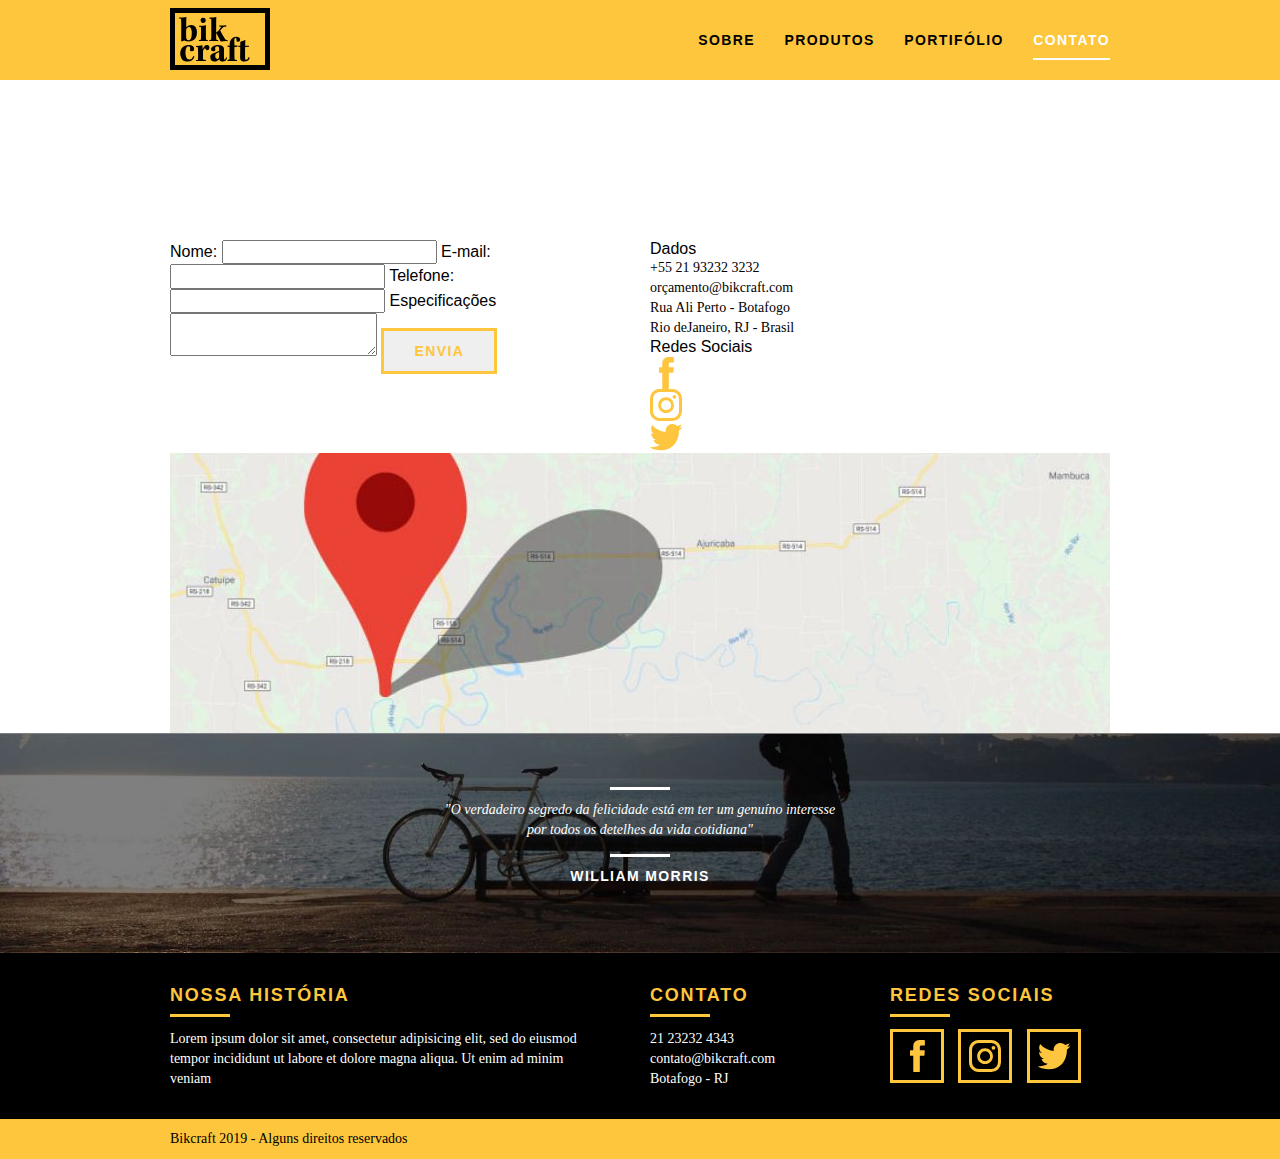
==== web/contato.html @ 55111ab6 "Adicionar responsividade ao header" ====
<!DOCTYPE html>
<html lang="pt-br">
<head>
	<meta charset="utf-8">
	<link rel="stylesheet" href="css/normalize.css">
	<link rel="stylesheet" href="css/reset.css">
	<link rel="stylesheet" href="css/grid.css">
	<link rel="stylesheet" href="css/estilo.css">
	<link rel="stylesheet" href="css/contato.css">
	<link rel="stylesheet" href="css/responsivo.css">
	<script src="js/script.js" defer></script>
	<title>Bikcraft - Contato</title>
</head>
<body>
	<header class="header">
		<div class="container">
			<a href="index.html" class="grid-4"><img src="img/bikcraft.svg" alt="Logo da Bikcraft"></a>
			<nav class="menu_header grid-12">
				<ul>
					<li><a href="sobre.html">Sobre</a></li>
					<li><a href="produtos.html">Produtos</a></li>
					<li><a href="portifolio.html">Portifólio</a></li>
					<li><a href="contato.html" class="menu_ativo">Contato</a></li>
				</ul>
			</nav>
		</div>
	</header>
	<section class="introducao_interna interna_produtos">
		<div class="container">
			<h1>Contato</h1>
			<p>tire suas dúvidas com a gente</p>
		</div>
	</section><!--Fecha introdução interna-->
	<section class="container contato">
		<form id="form_contato" class="grid-8 form">
			<label for="nome">Nome:</label>
			<input type="text" name="nome" id="nome">
			<label for="email">E-mail:</label>
			<input type="text" name="email" id="email">
			<label for="telefone">Telefone:</label>
			<input type="text" name="telefone" id="telefone">
			<label for="espec">Especificações</label>
			<textarea name="espec" id="espec"></textarea>
			<button type="submit" class="btn preto">Envia</button>
		</form>
		<div class="contato_dados grid-8">
			<h3>Dados</h3>
			<p>+55 21 93232 3232</p>
			<p>orçamento@bikcraft.com</p>
			<p>Rua Ali Perto - Botafogo</p>
			<p>Rio deJaneiro, RJ - Brasil</p>
			<h3>Redes Sociais</h3>
			<ul>
				<li onmouseover="mudarIcone(7)" onmouseout="mudarIcone(10)"><a href="http://facebook.com" target="_blank"><img src="img/sociais/facebook.svg" alt="Icone Facebook"></a></li>
				<li onmouseover="mudarIcone(8)" onmouseout="mudarIcone(11)"><a href="http://instagram.com" target="_blank"><img src="img/sociais/instagram.svg" alt="Icone Instagram"></a></li>
				<li onmouseover="mudarIcone(9)" onmouseout="mudarIcone(12)"><a href="http:/twitter.com" target="_blank"><img src="img/sociais/twitter.svg" alt="Icone Twitter"></a></li>
			</ul>
		</div>
		<a href="http://google.com" target="_blank" class="contato grid-16"><img src="img/endereço-bikcraft.jpg" alt="endereço-bikcraft"></a>
	</section>
	<section class="quebra">
		<blockquote class="quote-externo container">
			<p>"O verdadeiro segredo da felicidade está em ter um genuíno interesse por todos os detelhes da vida cotidiana"</p>
			<cite>WILLIAM MORRIS</cite>
		</blockquote>
	</section>
	<footer>
		<div class="footer">
			<div class="container">
				<div class="grid-8 footer_historia">
					<h3>Nossa História</h3>
					<p>Lorem ipsum dolor sit amet, consectetur adipisicing elit, sed do eiusmod
					tempor incididunt ut labore et dolore magna aliqua. Ut enim ad minim veniam</p>
				</div>
				<div class="grid-4 footer_contato">
					<h3>Contato</h3>
					<ul>
						<li>21 23232 4343</li>
						<li>contato@bikcraft.com</li>
						<li>Botafogo - RJ</li>
					</ul>
				</div>
				<div class="grid-4 footer_redes">
					<h3>Redes sociais</h3>
					<ul>
						<li onmouseover="mudarIcone(1)" onmouseout="mudarIcone(4)"><a href="http://facebook.com" target="_blank"><img src="img/sociais/facebook.svg" alt="Icone Facebook"></a></li>
						<li onmouseover="mudarIcone(2)" onmouseout="mudarIcone(5)"><a href="http://instagram.com" target="_blank"><img src="img/sociais/instagram.svg" alt="Icone Instagram"></a></li>
						<li onmouseover="mudarIcone(3)" onmouseout="mudarIcone(6)"><a href="http:/twitter.com" target="_blank"><img src="img/sociais/twitter.svg" alt="Icone Twitter"></a></li>
				</div>
			</div>
		</div>
		<div class="copy">
			<div class="container">
				<p class="grid-16">Bikcraft 2019 - Alguns direitos reservados</p>
			</div>
		</div>
	</footer>
</body>
</html>
---- web/css/grid.css ----
*, *:before, *:after {
  -webkit-box-sizing: border-box; 
  -moz-box-sizing: border-box; 
  box-sizing: border-box;
}

.container {
	width: 960px;
	margin: 0 auto;
	padding: 0px;
	position: relative;
}

.container:after, .container:before {
	content: " ";
	display: table;
}

.container:after {
	clear: both;
}

.grid-1, .grid-2, .grid-3, .grid-4, .grid-5, .grid-6, .grid-7, .grid-8, .grid-9, .grid-10, .grid-11, .grid-12, .grid-13, .grid-14, .grid-15, .grid-16, .grid-1-3 {
	float: left;
	margin-left: 10px;
	margin-right: 10px;
}

.grid-1 	{width: 40px;}
.grid-2 	{width: 100px;}
.grid-3 	{width: 160px;}
.grid-4 	{width: 220px;}
.grid-5 	{width: 280px;}
.grid-6 	{width: 340px;}
.grid-7 	{width: 400px;}
.grid-8 	{width: 460px;}
.grid-9 	{width: 520px;}
.grid-10 	{width: 580px;}
.grid-11 	{width: 640px;}
.grid-12 	{width: 700px;}
.grid-13 	{width: 760px;}
.grid-14 	{width: 820px;}
.grid-15 	{width: 880px;}
.grid-16 	{width: 940px;}
.grid-1-3	{width: 300px;}

@media only screen and (max-width: 979px){

	.container{
		width: 768px;
	}

	.grid-1 {width: 28px;}
	.grid-2 {width: 76px;}
	.grid-3 {width: 124px;}
	.grid-4 {width: 172px;}
	.grid-5 {width: 220px;}
	.grid-6 {width: 268px;}
	.grid-7 {width: 316px;}
	.grid-8 {width: 364px;}
	.grid-9 {width: 412px;}
	.grid-10 {width: 460px;}
	.grid-11 {width: 508px;}
	.grid-12 {width: 556px;}
	.grid-13 {width: 604px;}
	.grid-14 {width: 652px;}
	.grid-15 {width: 700px;}
	.grid-16 {width: 748px;}
	.grid-1-3{width: 236px;}
}

@media only screen and (max-width: 787px){

	.container{
		width: 300px;
	}

	.grid-1, .grid-2, .grid-3, .grid-4, .grid-5, .grid-6, .grid-7, .grid-8, .grid-9, .grid-10, .grid-11, .grid-12, .grid-13, .grid-14, .grid-15, .grid-16, .grid-1-3 {
		width: 300px;
		margin: 0 0 20px 0;
		float: none;
	}
}
---- web/css/estilo.css ----
/*Estilos gerais*/

body{
	font-family: Arial, Helvetica, sans-serif;
}

p{
	font-family: Georgia, "Times New Roman", serif;
	font-size: 14px;
	line-height: 20px;
}

img{
	max-width: 100%;
	display: block;
}

.img_centro{
	margin: 0 auto;
}

.btn{
	padding: 10px 30px;
	border: 3px solid #FEC63C;
	font-size: 14px;
	font-weight: bold;
	letter-spacing: 0.1em;
	text-transform: uppercase;
	line-height: 20px;
	color: #FEC63C;
}

.branco:hover{
	color: #fff;
	border-color: #fff;
}

.preto:hover{
	color: #000;
	border-color: #000;
}

.subtitulo{
	margin-bottom: 40px;
	font-size: 24px;
	font-weight: bold;
	text-align: center;
	text-transform: uppercase;
	letter-spacing: 0.1em;
	line-height: 30px;
	color: #000;
}

.subtitulo:after{
	content: "";
	width: 60px;
	height: 3px;
	margin: 8px auto;
	background-color: #000;
	display: block;
}

/*Header*/

.header{
	width: 100%;
	height: 80px;
	padding: 8px 0;
	background-color: #FEC63C;
	position: fixed;
	top: 0;
	z-index: 2;
}

.menu_header{
	text-align: right;
}

.menu_header li{
	display: inline-block;
	margin-top: 22px;
	margin-left: 25px;
}

.menu_header a{
	padding: 10px 0px;
	font-size: 14px;
	font-weight: bold;
	letter-spacing: 0.1em;
	text-transform: uppercase;
	line-height: 20px;
	color: #000;
}

.menu_header a:hover{
	color: #fff;
}

a.menu_ativo{
	border-bottom: 2px solid #fff;
	color: #fff;
}

/*Introdução*/

.introducao{
	max-width: 100vw;
	height: 380px;
	padding-top: 80px;
	margin-top: 80px;
	text-align: center;
	background: url("../img/bg.jpg") no-repeat center;
	background-size: cover;
}

.introducao h1{
	font-size: 48px;
	font-weight: bold;
	text-transform: uppercase;
	color: #fff;
}

.quote-externo{
	max-width: 320px;
	margin: 0 auto 40px;
	color: #fff;
}

.quote-externo p{
	font-style: italic;
}

.quote-externo p:before, .quote-externo p:after{
	content:"";
	width: 60px;
	height: 3px;
	margin: 14px auto 10px;
	background-color: #fff;
	display: block;
}

.quote-externo cite{
	font-size: 14px;
	font-style: normal;
	font-weight: bold;
	letter-spacing: 0.1em;
}

/*Introdução interna*/

.introducao_interna{
	max-width: 100vw;
	height: 160px;
	padding: 30px 0;
	margin-top: 80px;
	text-align: center;
	color: #fff;
}

.introducao_interna h1{
	font-size: 36px;
	font-weight: bold;
	text-transform: uppercase;
}

.introducao_interna h1:after{
	content:"";
	width: 60px;
	height: 3px;
	margin: 7px auto;
	background-color: #fff;
	display: block;
}

/*Produtos*/

.produtos{
	padding: 60px 0;
}

.produtos_icone{
	padding: 20px;
	margin-bottom: 10px;  
	background-color: #000;
}

.lista_produtos li{
	height: 300px;
	text-align: center;
	background-color: #FEC63C;
}

.lista_produtos h3{
	font-size: 18px;
	font-weight: bold;
	letter-spacing: 0.1em;
	text-transform: uppercase;
	line-height: 25px;
}

.lista_produtos h3:after{
	content: "";
	width: 60px;
	height: 3px;
	margin: 2px auto 10px;
	background-color: #000;
	display: block;
}

.lista_produtos p{
	padding: 0 20px 10px;
}

.call-to-action{
	padding-top: 30px;
	text-align: center;
	clear: both;
}

.call-to-action p{
	margin-bottom: 20px;
}

/*Portifólio*/

.portifolio{
	height: 820px;
	padding: 40px 0;
	background-color: #000;
}

.portifolio .subtitulo{
	color: #FEC63C;
}

.portifolio .subtitulo:after{
	background-color: #FEC63C;
}

.portifolio .grid-16{
	margin-top: 20px;
}

.portifolio .call-to-action p{
	color: #fff;
}

/*Qualidade*/

.qualidade{
	padding: 60px 0px;
}

.qualidade li{
	padding: 5px 20px 0;
	text-align: center;
}

.qualidade h3{
	font-size: 18px;
	font-weight: bold;
	letter-spacing: 0.1em;
	text-transform: uppercase;
	line-height: 25px;
}

.qualidade h3:after{
	content: "";
	width: 60px;
	height: 3px;
	margin: 6px auto 10px;
	background-color: #000;
	display: block;
}

/*Quebra*/

.quebra{
	max-width: 100vw;
	height: 220px;
	padding-top: 40px;
	background: url("../img/bg-footer.jpg") no-repeat center;
	background-size: cover;
	text-align: center;
}

.quebra .quote-externo{
	max-width: 400px;
}

/*Footer*/

.footer{
	max-width: 100vw;
	padding: 30px 0;
	color: #fff;
	background-color: #000;
}

.footer h3{
	font-size: 18px;
	font-weight: bold;
	letter-spacing: 0.1em;
	text-transform: uppercase;
	line-height: 25px;
	color: #FEC63C;
}

.footer h3:after{
	content: "";
	width: 60px;
	height: 3px;
	margin: 6px 0 12px;
	background-color: #FEC63C;
	display: block;	
}

.footer_historia{
	padding-right: 40px;
}

.footer_contato li{
	font-size: 14px;
	font-family: Georgia, "Times New Roman", serif;
	line-height: 20px;
}

.footer_redes li{
	width: 54px;
	height: 54px;
	margin-right: 10px;
	text-align: center;
	display: inline-block;
}

.footer_redes a{
	padding: 8px;
	border: 3px solid #FEC63C;
	display: inline-block;
}

.footer_redes a:hover{
	border-color: #fff;
}

.copy{
	max-width: 100vw;
	padding: 10px 0;
	background-color: #FEC63C;
}
---- web/css/responsivo.css ----
/*Modelo para tablet*/

@media only screen and (max-width: 979px){
	.introducao{
		background: url("../img/bg-mobile.jpg") no-repeat center;
		background-size: cover;
	}
}

/*Modelo para smartphone*/

@media only screen and (max-width: 787px){

	/*Header*/
	.header{
		height: auto;
		padding-bottom: 0;
		position: relative;
	}

	.header img{
		margin: 0 auto 20px;
	}

	.menu_header{
		text-align: center;
	}

	.menu_header li{
		margin: 5px;
	}

	.menu_header a{
		width: 136px;
		border:4px solid #000;
		display: block;
		float: left;
	}

	.menu_header a:hover{
		border-color: #fff;
	}

	/*Introdução*/

	.introducao{
		margin-top: 0;
		padding-top: 20px;
	}
}
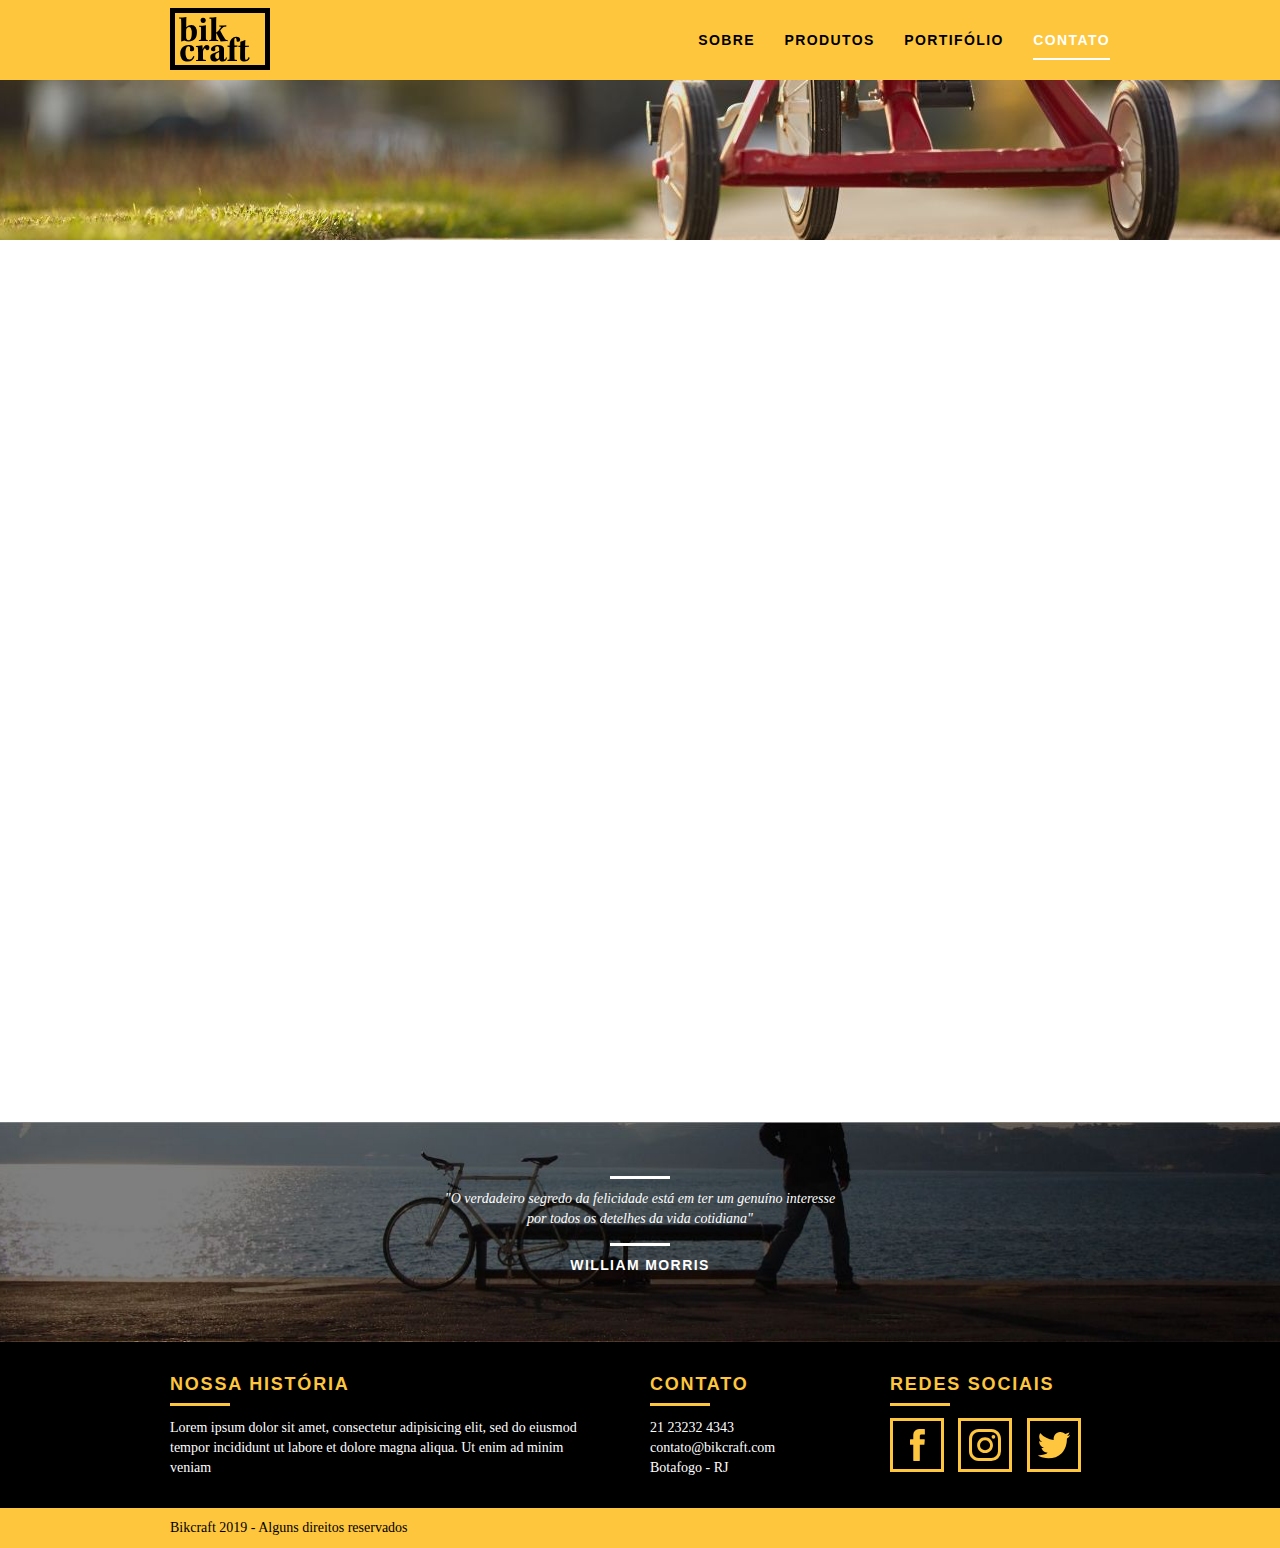
==== commit c3161147: "Ajustar SEO e Reajustar css" ====
--- a/web/contato.html
+++ b/web/contato.html
@@ -2,19 +2,23 @@
 <html lang="pt-br">
 <head>
 	<meta charset="utf-8">
-	<link rel="stylesheet" href="css/normalize.css">
-	<link rel="stylesheet" href="css/reset.css">
-	<link rel="stylesheet" href="css/grid.css">
-	<link rel="stylesheet" href="css/estilo.css">
-	<link rel="stylesheet" href="css/contato.css">
-	<link rel="stylesheet" href="css/responsivo.css">
+	<meta property="og:type" content="website">
+	<meta property="og:title" content="Bikcraft - Contato - 21 9999 9999">
+	<meta property="og:description" content="Compre sua bicicleta personalizada na Bikcraft. Possuímos modelos de passeio, retrô e para esportes.">
+	<meta property="og:url" content="#">
+	<meta property="og:image" content="#">
+	<meta name="viewport" content="width=device-width, initial-scale=1">
+	<link rel="shortcut icon" href="img/favicon.ico">
+	<link rel="stylesheet" type="text/css" href="estilo.css">
+	<script>document.documentElement.classList.add('js')</script>
+	<script src="js/simple-anime.js" defer></script>
 	<script src="js/script.js" defer></script>
-	<title>Bikcraft - Contato</title>
+	<title>Bikcraft - Contato - 21 9999 9999</title>
 </head>
 <body>
 	<header class="header">
 		<div class="container">
-			<a href="index.html" class="grid-4"><img src="img/bikcraft.svg" alt="Logo da Bikcraft"></a>
+			<a href="index.html" class="grid-4"><img src="img/bikcraft.svg" alt="Logo da Bikcraft" id="logo" onmouseover="mudarIcone(13)" onmouseout="mudarIcone(14)"></a>
 			<nav class="menu_header grid-12">
 				<ul>
 					<li><a href="sobre.html">Sobre</a></li>
@@ -27,11 +31,11 @@
 	</header>
 	<section class="introducao_interna interna_produtos">
 		<div class="container">
-			<h1>Contato</h1>
-			<p>tire suas dúvidas com a gente</p>
+			<h1 data-anime="400" class="descendo">Contato</h1>
+			<p data-anime="800" class="descendo">tire suas dúvidas com a gente</p>
 		</div>
 	</section><!--Fecha introdução interna-->
-	<section class="container contato">
+	<section class="container contato descendo" data-anime="1200">
 		<form id="form_contato" class="grid-8 form">
 			<label for="nome">Nome:</label>
 			<input type="text" name="nome" id="nome">
@@ -53,17 +57,17 @@
 			<ul>
 				<li onmouseover="mudarIcone(7)" onmouseout="mudarIcone(10)"><a href="http://facebook.com" target="_blank"><img src="img/sociais/facebook.svg" alt="Icone Facebook"></a></li>
 				<li onmouseover="mudarIcone(8)" onmouseout="mudarIcone(11)"><a href="http://instagram.com" target="_blank"><img src="img/sociais/instagram.svg" alt="Icone Instagram"></a></li>
-				<li onmouseover="mudarIcone(9)" onmouseout="mudarIcone(12)"><a href="http:/twitter.com" target="_blank"><img src="img/sociais/twitter.svg" alt="Icone Twitter"></a></li>
+				<li onmouseover="mudarIcone(9)" onmouseout="mudarIcone(12)"><a href="http://twitter.com" target="_blank"><img src="img/sociais/twitter.svg" alt="Icone Twitter"></a></li>
 			</ul>
 		</div>
 		<a href="http://google.com" target="_blank" class="contato grid-16"><img src="img/endereço-bikcraft.jpg" alt="endereço-bikcraft"></a>
 	</section>
-	<section class="quebra">
+	<div class="quebra">
 		<blockquote class="quote-externo container">
 			<p>"O verdadeiro segredo da felicidade está em ter um genuíno interesse por todos os detelhes da vida cotidiana"</p>
 			<cite>WILLIAM MORRIS</cite>
 		</blockquote>
-	</section>
+	</div>
 	<footer>
 		<div class="footer">
 			<div class="container">
@@ -85,7 +89,8 @@
 					<ul>
 						<li onmouseover="mudarIcone(1)" onmouseout="mudarIcone(4)"><a href="http://facebook.com" target="_blank"><img src="img/sociais/facebook.svg" alt="Icone Facebook"></a></li>
 						<li onmouseover="mudarIcone(2)" onmouseout="mudarIcone(5)"><a href="http://instagram.com" target="_blank"><img src="img/sociais/instagram.svg" alt="Icone Instagram"></a></li>
-						<li onmouseover="mudarIcone(3)" onmouseout="mudarIcone(6)"><a href="http:/twitter.com" target="_blank"><img src="img/sociais/twitter.svg" alt="Icone Twitter"></a></li>
+						<li onmouseover="mudarIcone(3)" onmouseout="mudarIcone(6)"><a href="http://twitter.com" target="_blank"><img src="img/sociais/twitter.svg" alt="Icone Twitter"></a></li>
+					</ul>
 				</div>
 			</div>
 		</div>
--- a/web/estilo.css
+++ b/web/estilo.css
@@ -0,0 +1,1417 @@
+/*Arquivo Normaliza*/
+
+/*! normalize.css v8.0.1 | MIT License | github.com/necolas/normalize.css */
+
+/* Document
+   ========================================================================== */
+
+/**
+ * 1. Correct the line height in all browsers.
+ * 2. Prevent adjustments of font size after orientation changes in iOS.
+ */
+
+html {
+  line-height: 1.15; /* 1 */
+  -webkit-text-size-adjust: 100%; /* 2 */
+}
+
+/* Sections
+   ========================================================================== */
+
+/**
+ * Remove the margin in all browsers.
+ */
+
+body {
+  margin: 0;
+}
+
+/**
+ * Render the `main` element consistently in IE.
+ */
+
+main {
+  display: block;
+}
+
+/**
+ * Correct the font size and margin on `h1` elements within `section` and
+ * `article` contexts in Chrome, Firefox, and Safari.
+ */
+
+h1 {
+  font-size: 2em;
+  margin: 0.67em 0;
+}
+
+/* Grouping content
+   ========================================================================== */
+
+/**
+ * 1. Add the correct box sizing in Firefox.
+ * 2. Show the overflow in Edge and IE.
+ */
+
+hr {
+  box-sizing: content-box; /* 1 */
+  height: 0; /* 1 */
+  overflow: visible; /* 2 */
+}
+
+/**
+ * 1. Correct the inheritance and scaling of font size in all browsers.
+ * 2. Correct the odd `em` font sizing in all browsers.
+ */
+
+pre {
+  font-family: monospace, monospace; /* 1 */
+  font-size: 1em; /* 2 */
+}
+
+/* Text-level semantics
+   ========================================================================== */
+
+/**
+ * Remove the gray background on active links in IE 10.
+ */
+
+a {
+  background-color: transparent;
+}
+
+/**
+ * 1. Remove the bottom border in Chrome 57-
+ * 2. Add the correct text decoration in Chrome, Edge, IE, Opera, and Safari.
+ */
+
+abbr[title] {
+  border-bottom: none; /* 1 */
+  text-decoration: underline; /* 2 */
+  text-decoration: underline dotted; /* 2 */
+}
+
+/**
+ * Add the correct font weight in Chrome, Edge, and Safari.
+ */
+
+b,
+strong {
+  font-weight: bolder;
+}
+
+/**
+ * 1. Correct the inheritance and scaling of font size in all browsers.
+ * 2. Correct the odd `em` font sizing in all browsers.
+ */
+
+code,
+kbd,
+samp {
+  font-family: monospace, monospace; /* 1 */
+  font-size: 1em; /* 2 */
+}
+
+/**
+ * Add the correct font size in all browsers.
+ */
+
+small {
+  font-size: 80%;
+}
+
+/**
+ * Prevent `sub` and `sup` elements from affecting the line height in
+ * all browsers.
+ */
+
+sub,
+sup {
+  font-size: 75%;
+  line-height: 0;
+  position: relative;
+  vertical-align: baseline;
+}
+
+sub {
+  bottom: -0.25em;
+}
+
+sup {
+  top: -0.5em;
+}
+
+/* Embedded content
+   ========================================================================== */
+
+/**
+ * Remove the border on images inside links in IE 10.
+ */
+
+img {
+  border-style: none;
+}
+
+/* Forms
+   ========================================================================== */
+
+/**
+ * 1. Change the font styles in all browsers.
+ * 2. Remove the margin in Firefox and Safari.
+ */
+
+button,
+input,
+optgroup,
+select,
+textarea {
+  font-family: inherit; /* 1 */
+  font-size: 100%; /* 1 */
+  line-height: 1.15; /* 1 */
+  margin: 0; /* 2 */
+}
+
+/**
+ * Show the overflow in IE.
+ * 1. Show the overflow in Edge.
+ */
+
+button,
+input { /* 1 */
+  overflow: visible;
+}
+
+/**
+ * Remove the inheritance of text transform in Edge, Firefox, and IE.
+ * 1. Remove the inheritance of text transform in Firefox.
+ */
+
+button,
+select { /* 1 */
+  text-transform: none;
+}
+
+/**
+ * Correct the inability to style clickable types in iOS and Safari.
+ */
+
+button,
+[type="button"],
+[type="reset"],
+[type="submit"] {
+  -webkit-appearance: button;
+}
+
+/**
+ * Remove the inner border and padding in Firefox.
+ */
+
+button::-moz-focus-inner,
+[type="button"]::-moz-focus-inner,
+[type="reset"]::-moz-focus-inner,
+[type="submit"]::-moz-focus-inner {
+  border-style: none;
+  padding: 0;
+}
+
+/**
+ * Restore the focus styles unset by the previous rule.
+ */
+
+button:-moz-focusring,
+[type="button"]:-moz-focusring,
+[type="reset"]:-moz-focusring,
+[type="submit"]:-moz-focusring {
+  outline: 1px dotted ButtonText;
+}
+
+/**
+ * Correct the padding in Firefox.
+ */
+
+fieldset {
+  padding: 0.35em 0.75em 0.625em;
+}
+
+/**
+ * 1. Correct the text wrapping in Edge and IE.
+ * 2. Correct the color inheritance from `fieldset` elements in IE.
+ * 3. Remove the padding so developers are not caught out when they zero out
+ *    `fieldset` elements in all browsers.
+ */
+
+legend {
+  box-sizing: border-box; /* 1 */
+  color: inherit; /* 2 */
+  display: table; /* 1 */
+  max-width: 100%; /* 1 */
+  padding: 0; /* 3 */
+  white-space: normal; /* 1 */
+}
+
+/**
+ * Add the correct vertical alignment in Chrome, Firefox, and Opera.
+ */
+
+progress {
+  vertical-align: baseline;
+}
+
+/**
+ * Remove the default vertical scrollbar in IE 10+.
+ */
+
+textarea {
+  overflow: auto;
+}
+
+/**
+ * 1. Add the correct box sizing in IE 10.
+ * 2. Remove the padding in IE 10.
+ */
+
+[type="checkbox"],
+[type="radio"] {
+  box-sizing: border-box; /* 1 */
+  padding: 0; /* 2 */
+}
+
+/**
+ * Correct the cursor style of increment and decrement buttons in Chrome.
+ */
+
+[type="number"]::-webkit-inner-spin-button,
+[type="number"]::-webkit-outer-spin-button {
+  height: auto;
+}
+
+/**
+ * 1. Correct the odd appearance in Chrome and Safari.
+ * 2. Correct the outline style in Safari.
+ */
+
+[type="search"] {
+  -webkit-appearance: textfield; /* 1 */
+  outline-offset: -2px; /* 2 */
+}
+
+/**
+ * Remove the inner padding in Chrome and Safari on macOS.
+ */
+
+[type="search"]::-webkit-search-decoration {
+  -webkit-appearance: none;
+}
+
+/**
+ * 1. Correct the inability to style clickable types in iOS and Safari.
+ * 2. Change font properties to `inherit` in Safari.
+ */
+
+::-webkit-file-upload-button {
+  -webkit-appearance: button; /* 1 */
+  font: inherit; /* 2 */
+}
+
+/* Interactive
+   ========================================================================== */
+
+/*
+ * Add the correct display in Edge, IE 10+, and Firefox.
+ */
+
+details {
+  display: block;
+}
+
+/*
+ * Add the correct display in all browsers.
+ */
+
+summary {
+  display: list-item;
+}
+
+/* Misc
+   ========================================================================== */
+
+/**
+ * Add the correct display in IE 10+.
+ */
+
+template {
+  display: none;
+}
+
+/**
+ * Add the correct display in IE 10.
+ */
+
+[hidden] {
+  display: none;
+}
+
+/*Arquivo reset*/
+
+/* ==========================================================================
+   Reset
+   ========================================================================== */
+
+/**
+ * Remove anchor tex-decoration
+ */ 
+
+a {
+	text-decoration: none;
+}
+
+/**
+ * Remove list-style
+ */ 
+
+ol, ul {
+	list-style: none;
+}
+
+html, body, div, span, iframe, h1, h2, h3, h4, h5, h6, p, blockquote, a, em, img, dl, dt, dd, ol, ul, li, fieldset, form, label, legend, article, footer, header, nav, section, main {
+	margin: 0;
+	padding: 0;
+	border: 0;
+	vertical-align: baseline;
+}
+
+h1, h2, h3, h4, h5, h6, p, a, ul {
+	font-size: 1em;
+	font-weight: normal;
+}
+
+/*Arquivos de grid*/
+
+*, *:before, *:after {
+  -webkit-box-sizing: border-box; 
+  -moz-box-sizing: border-box; 
+  box-sizing: border-box;
+}
+
+.container {
+	width: 960px;
+	margin: 0 auto;
+	padding: 0px;
+	position: relative;
+}
+
+.container:after, .container:before {
+	content: " ";
+	display: table;
+}
+
+.container:after {
+	clear: both;
+}
+
+.grid-1, .grid-2, .grid-3, .grid-4, .grid-5, .grid-6, .grid-7, .grid-8, .grid-9, .grid-10, .grid-11, .grid-12, .grid-13, .grid-14, .grid-15, .grid-16, .grid-1-3 {
+	float: left;
+	margin-left: 10px;
+	margin-right: 10px;
+}
+
+.grid-1 	{width: 40px;}
+.grid-2 	{width: 100px;}
+.grid-3 	{width: 160px;}
+.grid-4 	{width: 220px;}
+.grid-5 	{width: 280px;}
+.grid-6 	{width: 340px;}
+.grid-7 	{width: 400px;}
+.grid-8 	{width: 460px;}
+.grid-9 	{width: 520px;}
+.grid-10 	{width: 580px;}
+.grid-11 	{width: 640px;}
+.grid-12 	{width: 700px;}
+.grid-13 	{width: 760px;}
+.grid-14 	{width: 820px;}
+.grid-15 	{width: 880px;}
+.grid-16 	{width: 940px;}
+.grid-1-3	{width: 300px;}
+
+@media only screen and (max-width: 979px){
+
+	.container{
+		width: 768px;
+	}
+
+	.grid-1 {width: 28px;}
+	.grid-2 {width: 76px;}
+	.grid-3 {width: 124px;}
+	.grid-4 {width: 172px;}
+	.grid-5 {width: 220px;}
+	.grid-6 {width: 268px;}
+	.grid-7 {width: 316px;}
+	.grid-8 {width: 364px;}
+	.grid-9 {width: 412px;}
+	.grid-10 {width: 460px;}
+	.grid-11 {width: 508px;}
+	.grid-12 {width: 556px;}
+	.grid-13 {width: 604px;}
+	.grid-14 {width: 652px;}
+	.grid-15 {width: 700px;}
+	.grid-16 {width: 748px;}
+	.grid-1-3{width: 236px;}
+}
+
+@media only screen and (max-width: 787px){
+
+	.container{
+		width: 300px;
+	}
+
+	.grid-1, .grid-2, .grid-3, .grid-4, .grid-5, .grid-6, .grid-7, .grid-8, .grid-9, .grid-10, .grid-11, .grid-12, .grid-13, .grid-14, .grid-15, .grid-16, .grid-1-3 {
+		width: 300px;
+		margin: 0 0 20px 0;
+		float: none;
+	}
+}
+
+/*Estilos gerais*/
+
+body{
+	font-family: Arial, Helvetica, sans-serif;
+}
+
+p{
+	font-family: Georgia, "Times New Roman", serif;
+	font-size: 14px;
+	line-height: 20px;
+}
+
+img{
+	max-width: 100%;
+	display: block;
+}
+
+.img_centro{
+	margin: 0 auto;
+}
+
+.btn{
+	padding: 10px 30px;
+	border: 3px solid #FEC63C;
+	font-size: 14px;
+	font-weight: bold;
+	letter-spacing: 0.1em;
+	text-transform: uppercase;
+	line-height: 20px;
+	color: #FEC63C;
+}
+
+.branco:hover{
+	color: #fff;
+	border-color: #fff;
+}
+
+.preto:hover{
+	color: #000;
+	border-color: #000;
+}
+
+.subtitulo{
+	margin-bottom: 40px;
+	font-size: 24px;
+	font-weight: bold;
+	text-align: center;
+	text-transform: uppercase;
+	letter-spacing: 0.1em;
+	line-height: 30px;
+	color: #000;
+}
+
+.subtitulo:after{
+	content: "";
+	width: 60px;
+	height: 3px;
+	margin: 8px auto;
+	background-color: #000;
+	display: block;
+}
+
+/*Header*/
+
+.header{
+	width: 100%;
+	height: 80px;
+	padding: 8px 0;
+	background-color: #FEC63C;
+	position: fixed;
+	top: 0;
+	z-index: 2;
+}
+
+.menu_header{
+	text-align: right;
+}
+
+.menu_header li{
+	display: inline-block;
+	margin-top: 22px;
+	margin-left: 25px;
+}
+
+.menu_header a{
+	padding: 10px 0px;
+	font-size: 14px;
+	font-weight: bold;
+	letter-spacing: 0.1em;
+	text-transform: uppercase;
+	line-height: 20px;
+	color: #000;
+}
+
+.menu_header a:hover{
+	color: #fff;
+}
+
+a.menu_ativo{
+	border-bottom: 2px solid #fff;
+	color: #fff;
+}
+
+/*Introdução*/
+
+.introducao{
+	max-width: 100vw;
+	height: 380px;
+	padding-top: 80px;
+	margin-top: 80px;
+	text-align: center;
+	background: url("img/bg.jpg") no-repeat center;
+	background-size: cover;
+}
+
+.introducao h1{
+	font-size: 48px;
+	font-weight: bold;
+	text-transform: uppercase;
+	color: #fff;
+}
+
+.quote-externo{
+	max-width: 320px;
+	margin: 0 auto 40px;
+	color: #fff;
+}
+
+.quote-externo p{
+	font-style: italic;
+}
+
+.quote-externo p:before, .quote-externo p:after{
+	content:"";
+	width: 60px;
+	height: 3px;
+	margin: 14px auto 10px;
+	background-color: #fff;
+	display: block;
+}
+
+.quote-externo cite{
+	font-size: 14px;
+	font-style: normal;
+	font-weight: bold;
+	letter-spacing: 0.1em;
+}
+
+/*Introdução interna*/
+
+.introducao_interna{
+	max-width: 100vw;
+	height: 160px;
+	padding: 30px 0;
+	margin-top: 80px;
+	text-align: center;
+	color: #fff;
+}
+
+.introducao_interna h1{
+	font-size: 36px;
+	font-weight: bold;
+	text-transform: uppercase;
+}
+
+.introducao_interna h1:after{
+	content:"";
+	width: 60px;
+	height: 3px;
+	margin: 7px auto;
+	background-color: #fff;
+	display: block;
+}
+
+/*Produtos*/
+
+.produtos{
+	padding: 60px 0;
+}
+
+.produtos_icone{
+	padding: 20px;
+	margin-bottom: 10px;  
+	background-color: #000;
+}
+
+.lista_produtos li{
+	height: 300px;
+	text-align: center;
+	background-color: #FEC63C;
+}
+
+.lista_produtos h3{
+	font-size: 18px;
+	font-weight: bold;
+	letter-spacing: 0.1em;
+	text-transform: uppercase;
+	line-height: 25px;
+}
+
+.lista_produtos h3:after{
+	content: "";
+	width: 60px;
+	height: 3px;
+	margin: 2px auto 10px;
+	background-color: #000;
+	display: block;
+}
+
+.lista_produtos p{
+	padding: 0 20px 10px;
+}
+
+.call-to-action{
+	padding-top: 30px;
+	text-align: center;
+	clear: both;
+}
+
+.call-to-action p{
+	margin-bottom: 20px;
+}
+
+/*Portifólio*/
+
+.portifolio{
+	padding: 40px 0;
+	background-color: #000;
+}
+
+.portifolio .subtitulo{
+	color: #FEC63C;
+}
+
+.portifolio .subtitulo:after{
+	background-color: #FEC63C;
+}
+
+.portifolio .grid-16{
+	margin-top: 20px;
+	margin-bottom: 20px;
+}
+
+.portifolio .call-to-action p{
+	color: #fff;
+}
+
+/*Qualidade*/
+
+.qualidade{
+	padding: 60px 0px;
+}
+
+.mobile{
+	display: none;
+}
+
+.qualidade li{
+	padding: 5px 20px 0;
+	text-align: center;
+}
+
+.qualidade h3{
+	font-size: 18px;
+	font-weight: bold;
+	letter-spacing: 0.1em;
+	text-transform: uppercase;
+	line-height: 25px;
+}
+
+.qualidade h3:after{
+	content: "";
+	width: 60px;
+	height: 3px;
+	margin: 6px auto 10px;
+	background-color: #000;
+	display: block;
+}
+
+/*Quebra*/
+
+.quebra{
+	max-width: 100vw;
+	height: 220px;
+	padding-top: 40px;
+	background: url("img/bg-footer.jpg") no-repeat center;
+	background-size: cover;
+	text-align: center;
+}
+
+.quebra .quote-externo{
+	max-width: 400px;
+}
+
+/*Footer*/
+
+.footer{
+	max-width: 100vw;
+	padding: 30px 0;
+	color: #fff;
+	background-color: #000;
+}
+
+.footer h3{
+	font-size: 18px;
+	font-weight: bold;
+	letter-spacing: 0.1em;
+	text-transform: uppercase;
+	line-height: 25px;
+	color: #FEC63C;
+}
+
+.footer h3:after{
+	content: "";
+	width: 60px;
+	height: 3px;
+	margin: 6px 0 12px;
+	background-color: #FEC63C;
+	display: block;	
+}
+
+.footer_historia{
+	padding-right: 40px;
+}
+
+.footer_contato li{
+	font-size: 14px;
+	font-family: Georgia, "Times New Roman", serif;
+	line-height: 20px;
+}
+
+.footer_redes li{
+	margin-right: 10px;
+	text-align: center;
+	display: inline-block;
+}
+
+.footer_redes a{
+	padding: 8px;
+	border: 3px solid #FEC63C;
+	display: inline-block;
+}
+
+.footer_redes a:hover{
+	border-color: #fff;
+}
+
+.copy{
+	max-width: 100vw;
+	padding: 10px 0;
+	background-color: #FEC63C;
+}
+
+/*JavaScript*/
+
+.js [data-slide]{
+	position: relative;
+}
+
+.js [data-slide]>*{
+	position: absolute;
+	top: 0px;
+	opacity: 0;
+}
+
+.js [data-slide]>.active{
+	position: relative;
+	opacity: 1;
+	transition: opacity 500ms;
+}
+
+.js [data-slide-nav] {
+  display: block;
+  justify-content: center;
+  text-align: center;
+  margin-top: 20px;
+}
+
+.js [data-slide-nav] > button {
+  display: inline-block;
+  width: 12px;
+  margin: 4px;
+  height: 12px;
+  border: none;
+  padding: 0px;
+  border-radius: 6px;
+  background: #1d1d1d;
+  text-indent: -100px;
+  overflow: hidden;
+  outline: none;
+  cursor: pointer;
+}
+
+.js [data-slide-nav] > button.active {
+  background: #fec454;
+}
+
+.js [data-anime]{
+	opacity: 0;
+}
+
+.js .descendo{
+	transform: translate3d(0, -20px, 0);
+}
+
+.js .anime{
+	opacity: 1;
+	transform: none;
+	transition: opacity 800ms, transform 800ms;
+}
+
+/*Página sobre*/
+
+.interna_sobre{
+	background: url("img/bg-sobre.jpg") no-repeat center;
+	background-size: cover;	
+}
+
+.missao_sobre{
+	padding-top: 60px;
+}
+
+.subtitulo_interno{
+	margin-bottom: 20px;
+	font-size: 24px;
+	font-weight: bold;
+	text-transform: uppercase;
+	letter-spacing: 0.1em;
+	line-height: 30px;
+	color: #000;
+}
+
+.subtitulo_interno:after{
+	content: "";
+	width: 60px;
+	height: 3px;
+	margin: 8px 0;
+	background-color: #000;
+	display: block;
+}
+
+.missao_sobre p{
+	padding-right: 60px;
+	margin-bottom: 1em;
+	font-size: 18px;
+	line-height: 25px;
+}
+
+.missao_sobre li{
+	font-family: Georgia, "Times New Roman", serif;
+	font-size: 18px;
+	line-height: 30px;
+}
+
+.foto_equipe{
+	margin-top: 20px;
+}
+
+/*Página produtos*/
+
+.interna_produtos{
+	background: url("img/bg-produtos.jpg") no-repeat center;
+	background-size: cover;
+}
+
+.produto_item{
+	margin-top: 30px;
+	text-align: center;
+}
+
+.produto_item h2{
+	font-size: 32px;
+	font-weight: bold;
+	letter-spacing: 0.1em;
+	text-transform: uppercase; 
+	color:#fff;
+	position: absolute;
+	top: 100px;
+	left: 240px;
+}
+
+.produto_item h2:before, .produto_item h2:after{
+	content:"";
+	width: 60px;
+	height: 3px;
+	margin: 14px auto 10px;
+	background-color: #fff;
+	display: block;
+}
+
+.produto_icone{
+	background-color: #000;
+	padding: 70px 0;
+}
+
+.linha_2{
+	margin-top: 20px;
+	margin-bottom: 30px;
+}
+
+.produto_info{
+	background-color: #000;
+}
+
+.produto_info p{
+	padding: 40px 40px;
+	font-size: 18px;
+	text-align: left;
+	line-height: 25px;
+	color: #fff;
+}
+
+.produto_info ul li{
+	width: 229px;
+	height: 48px;
+	padding-top: 16px;
+	font-size: 18px;
+	font-weight: bold;
+	text-align: center;
+	text-transform: uppercase;
+	line-height: 20px;
+	background-color: #FEC63E;
+	float: left;
+}
+
+.produto_info ul li:nth-child(odd){
+	margin-right: 2px;
+}
+
+.produto_info ul li:nth-child(3), .produto_info ul li:nth-child(4){
+	margin-top: 2px;
+}
+
+/*Orçamento*/
+
+#orcamento{
+	max-width: 100vw;
+	padding: 40px 0;
+	margin-top: 20px;
+	background-color: #000;
+}
+
+#orcamento h2{
+	color: #FEC63E;
+}
+
+#orcamento h2:after{
+	background-color: #FEC63E;
+}
+
+.form{
+	padding-right: 60px;
+}
+
+.form label{
+	margin-bottom: 4px;
+	font-size: 18px;
+	font-family:  Georgia, "Times New Roman", serif;
+	line-height: 25px;
+	color: #fff;
+	display: block;
+}
+
+.form input{
+	width: 100%;
+	padding: 7px 10px;
+	border:4px solid #FEC63E;
+	margin-bottom: 10px;
+	font-size: 14px;
+	font-family: Georgia, "Times New Roman", serif;
+	color: #fff;
+	background: none;
+	display: block;
+	outline: none;
+}
+
+.form textarea{
+	width: 100%;
+	height: 120px;
+	padding: 7px 10px;
+	border:4px solid #FEC63E;
+	margin-bottom: 20px;
+	font-size: 14px;
+	font-family: Georgia, "Times New Roman", serif;
+	color: #fff;
+	background: none;
+	display: block;
+	outline: none;
+}
+
+.form .btn{
+	padding: 7px 40px;
+	border-width: 4px;
+	background: none;
+	display: block;
+}
+
+.orcamento_dados{
+	color: #fff;
+}
+
+.orcamento_dados h3{
+	font-size: 18px;
+	font-weight: bold;
+	text-transform: uppercase;
+	line-height: 25px;
+	color: #FEC63E;
+}
+
+.orcamento_dados p{
+	font-size: 18px;
+	line-height: 30px;
+}
+
+.orcamento_dados p:nth-child(3){
+	margin-bottom: 40px;
+}
+
+.orcamento_dados p:nth-child(5){
+	margin: 8px 0;
+}
+
+.orcamento_dados ul{
+	padding-right: 60px;
+}
+
+.orcamento_dados li{
+	padding: 10px 15px;
+	font-size: 14px;
+	font-family: Georgia, "Times New Roman", serif;
+}
+
+.orcamento_dados ul li:nth-child(odd){
+	background-color: #1d1d1d;
+}
+
+/*Página portifólio*/
+
+.interna_portifolio{
+	background: url("img/bg-portifolio.jpg") no-repeat center;
+	background-size: cover;	
+}
+
+.quote_cliente{
+	max-width: 460px;
+	padding: 60px 0 20px;
+	margin: 0 auto;
+}
+
+.quote_cliente p{
+	font-size: 18px;
+	font-style: italic;
+	font-family: Georgia, "Time New Roman", serif;
+	text-align: center;
+	line-height: 25px;
+}
+
+.quote_cliente cite{
+	margin: 20px 0; 
+	font-size: 18px;
+	font-style: normal;
+	font-weight: bold;
+	text-align: right;
+	display: block;
+}
+
+/*Página contato*/
+
+.interna_produtos{
+	background: url("img/bg-contato.jpg") no-repeat center;
+	background-size: cover;
+}
+
+.contato{
+	padding: 40px 0;
+}
+
+.form{
+	padding-right: 60px;
+}
+
+.form label{
+	margin-bottom: 4px;
+	font-size: 18px;
+	font-family:  Georgia, "Times New Roman", serif;
+	line-height: 25px;
+	display: block;
+}
+
+.form input{
+	width: 100%;
+	padding: 7px 10px;
+	border:4px solid #FEC63E;
+	margin-bottom: 10px;
+	font-size: 14px;
+	font-family: Georgia, "Times New Roman", serif;
+	background: none;
+	display: block;
+	outline: none;
+}
+
+.form textarea{
+	width: 100%;
+	height: 120px;
+	padding: 7px 10px;
+	border:4px solid #FEC63E;
+	margin-bottom: 20px;
+	font-size: 14px;
+	font-family: Georgia, "Times New Roman", serif;
+	background: none;
+	display: block;
+	outline: none;
+}
+
+.form .btn{
+	padding: 7px 40px;
+	border-width: 4px;
+	background: none;
+	display: block;
+}
+
+.contato_dados h3{
+	font-size: 18px;
+	font-weight: bold;
+	text-transform: uppercase;
+	line-height: 25px;
+	color: #FEC63E;
+}
+
+.contato_dados p{
+	font-size: 18px;
+	line-height: 30px;
+}
+
+.contato_dados p:nth-of-type(even){
+	margin-bottom: 30px;
+}
+
+.contato_dados li{
+	width: 54px;
+	height: 54px;
+	margin-right: 10px;
+	text-align: center;
+	display: inline-block;
+}
+
+.contato_dados a{
+	padding: 8px;
+	border: 3px solid #FEC63C;
+	display: inline-block;
+}
+
+.contato_dados a:hover{
+	border-color: #000;
+}
+
+.contato_dados ul{
+	margin-top: 20px;
+}
+
+.endereco{
+	margin-top: 40px;
+}
+
+/*Responsividade*/
+
+/*Modelo para tablet*/
+
+@media only screen and (max-width: 979px){
+	
+	/*Introdução*/
+
+	.introducao{
+		background: url("img/bg-mobile.jpg") no-repeat center;
+		background-size: cover;
+	}
+
+	/*Call-to-action*/
+	
+	.call-to-action{
+		padding-top: 10px;
+	}
+
+	/*Qualidade Home*/
+
+	.qualidade li{
+		text-align: left;
+		padding: 0 10px;
+	}
+
+	.qualidade h3:after{
+		margin: 6px 0 10px;
+	}
+
+	/*Produtos*/
+
+	.produto_item h2{
+		top: 50px;
+		left: 200px;
+	}
+
+	.produto_icone{
+		padding: 41px 0;
+	}
+
+	.produto_info p{
+		padding: 20px 30px;
+		font-size: 14px;
+		line-height: 20px;
+	}
+
+	.produto_info ul li{
+		width: 181px;
+		height: 48.75px;
+	}
+
+	/*Footer*/
+
+	.footer_redes a{
+		padding: 6px;
+	}
+
+	.footer_redes img{
+		width: 26px;
+		height: 26px;
+	}
+
+}
+
+/*Modelo para smartphone*/
+
+@media only screen and (max-width: 787px){
+
+	/*Header*/
+	.header{
+		height: auto;
+		padding-bottom: 0;
+		position: relative;
+	}
+
+	.header img{
+		margin: 0 auto 20px;
+	}
+
+	.menu_header{
+		text-align: center;
+	}
+
+	.menu_header li{
+		margin: 5px;
+	}
+
+	.menu_header a{
+		width: 136px;
+		border:4px solid #000;
+		display: block;
+		float: left;
+	}
+
+	.menu_header a:hover{
+		border-color: #fff;
+	}
+
+	a.menu_ativo{
+		border-color: #fff;
+	}
+
+	/*Introdução*/
+
+	.introducao{
+		margin-top: 0;
+	}
+
+	.introducao h1{
+		font-size: 36px;
+	}
+
+	/*Introdução interna*/
+
+	.introducao_interna{
+		margin-top: 0px;;
+	}
+
+	/*Qualidade*/
+
+	.desktop{
+		display: none;
+	}
+
+	.mobile{
+		margin-bottom: 20px;
+		display: block;
+	}
+
+	/*Sobre*/
+
+	.missao_sobre p{
+		padding-right: 0px;
+		font-size: 14px;
+		line-height: 20px;
+	}
+
+	.missao_sobre li{
+		font-size: 14px;
+		line-height: 25px;
+	}
+
+	/*Produtos*/
+
+	.produto_item h2{
+		top: 20px;
+		left: 70px;
+	}
+
+	.produto_icone{
+		padding: 41px 0;
+	}
+
+	.produto_info p{
+		padding: 20px 30px;
+		font-size: 14px;
+		line-height: 20px;
+	}
+
+	.produto_info ul li{
+		width: 149px;
+		height: 48.75px;
+		padding-top: 14px;
+		font-size: 14px;
+		line-height: 20px;
+	}
+
+	.form{
+		padding-right: 0;
+	}
+
+	.orcamento_dados ul{
+		padding-right: 0;
+	}
+
+	.form .btn{
+		margin-bottom: 40px;
+	}
+
+}